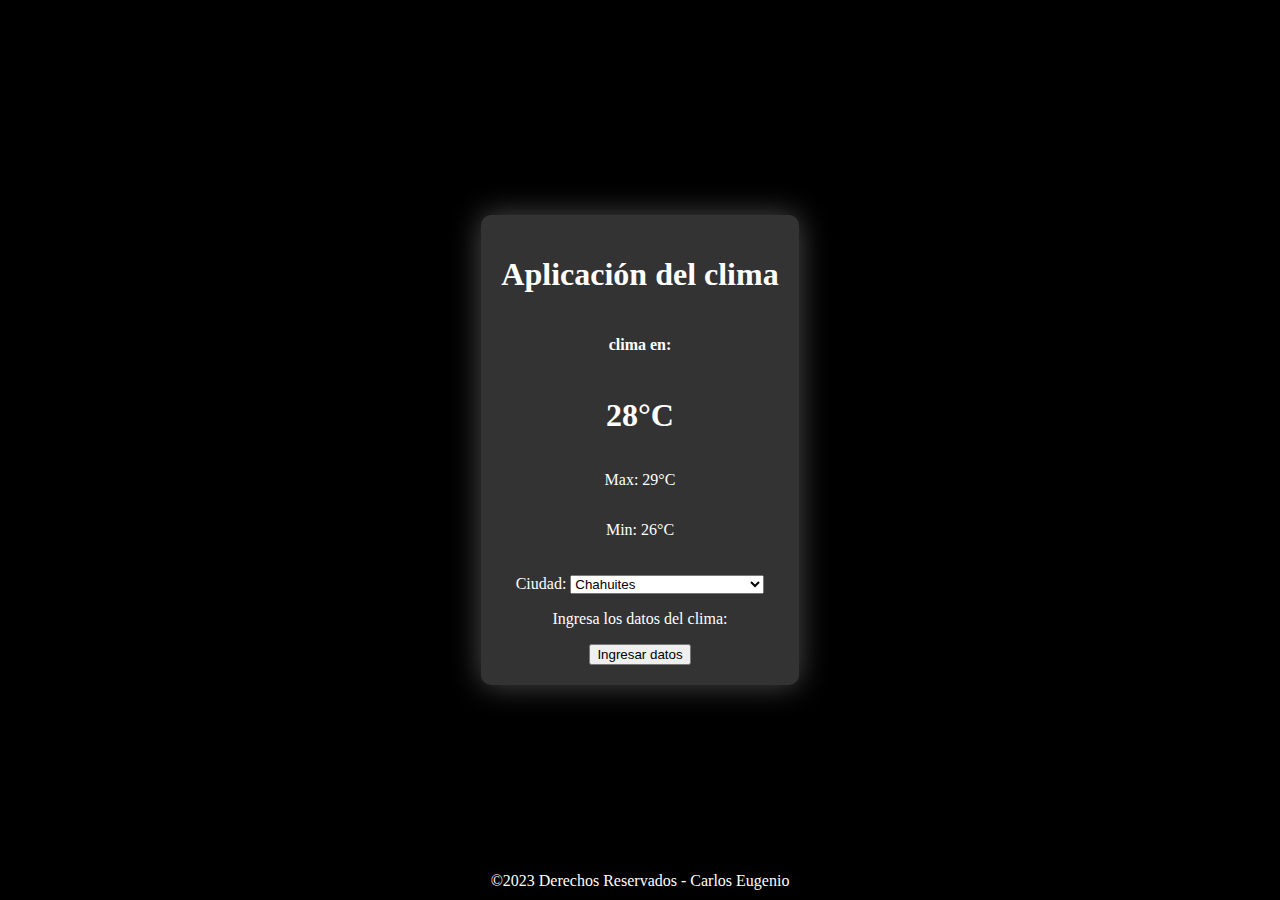
==== Version normal/index.html @ a0622b52 "Primer commit" ====
<!DOCTYPE html>
<html lang="en">

<head>
    <meta charset="UTF-8">
    <meta name="viewport" content="width=device-width, initial-scale=1.0">
    <title>Clima APP</title>
    <style>
        body {
            background-color: black;
            display: flex;
            justify-content: center;
            align-items: center;
            height: 100vh;
            margin: 0;
        }

        #principal {
            color: white;
            display: flex;
            flex-direction: column;
            align-items: center;
            padding: 20px;
            background-color: #333;
            border-radius: 10px;
            box-shadow: 0 0 30px rgba(255, 255, 255, 0.3);
        }

        #opcionesCiudad {
            display: flex;
            flex-direction: column;
            align-items: center;
        }

        form {
            margin-top: 20px;
            text-align: center;
        }

        #buttonCalcular {
            background-color: #5e6063;
            color: white;
            border: none;
            padding: 10px 20px;
            border-radius: 5px;
            cursor: pointer;
            transition: all 0.3s;
            width: 100%;
        }

        #buttonCalcular:hover {
            background-color: #243d5f;
            transform: scaleX(0.80);
        }

        footer {
            color: white;
            text-align: center;
            padding: 10px 0;
            position: absolute;
            bottom: 0;
            width: 100%;
        }

        /* Estilo para la pantalla emergente */
        .popup {
            display: none;
            position: fixed;
            top: 0;
            left: 0;
            width: 100%;
            height: 100%;
            background: rgba(0, 0, 0, 0.7);
        }

        .popup-content {
            position: absolute;
            top: 50%;
            left: 50%;
            transform: translate(-50%, -50%);
            background: white;
            padding: 20px;
            box-shadow: 0 0 10px rgba(0, 0, 0, 0.3);
        }

        #tablaClima {
            width: 100%;
            border-collapse: collapse;
            margin-top: 20px;
        }

        #tablaClima th {
            background-color: #333;
            color: white;
            padding: 10px;
        }

        #tablaClima td {
            text-align: center;
            padding: 10px;
            border: 1px solid #ccc;
        }


        .popup-button {
            background-color: #5e6063;
            color: white;
            border: none;
            padding: 10px 20px;
            border-radius: 5px;
            cursor: pointer;
            transition: all 0.3s;
            margin-right: 10px;
        }

        .popup-button:hover {
            background-color: #243d5f;
            transform: scaleX(0.95);
        }
    </style>
</head>

<body>
    <div id="principal" class="weather-content">
        <h1>Aplicación del clima</h1>
        <div id="opcionesCiudad">
            <h4>clima en:</h4>
            <h1>28°C</h1>
            <p>Max: 29°C</p>
            <p>Min: 26°C</p>
        </div>

        <form action=""  class="get-weather">
            <label for="city">Ciudad:</label>
            <select name="" id="ciudades">
                <option value="">Chahuites</option>
                <option value="">Ciudad Ixtepec</option>
                <option value="">Cuilapan de Guerrero</option>
                <option value="">Huajuapan de León</option>
                <option value="">Juchitan de Zaragoza</option>
                <option value="">Matias Romero</option>
                <option value="">Miahuatlán de Porfirio Díaz</option>
                <option value="">Nejapa de Madero</option>
                <option value="Oaxaca de Juarez">Oaxaca de Juarez</option>
                <option value="">Ocotlán de Morelos</option>
                <option value="">Salina Cruz</option>
                <option value="">Santa Maria Huatulco</option>
                <option value="">Pinotepa Nacional</option>
                <option value="">Santo Domingo Tehuantepec</option>
                <option value="">Tlacolula de Matamoros</option>
                <option value="">Villa de Zaachila</option>
                <option value="">Zimatlan de Álvarez</option>
            </select>

            <p>Ingresa los datos del clima: </p>
            <input type="button" value="Ingresar datos" id="mostrarTablaButton">
        </form>
    </div>

    <!-- Contenedor de la pantalla emergente -->
    <div class="popup" id="popup">
        <div class="popup-content">
            <h2>Tabla de Datos del Clima</h2>
            <p>Ingresa los datos en °C </p>
            <table id="tablaClima">
                <tr>
                    <th>Día</th>
                    <th>Temperatura de Mañana</th>
                    <th>Temperatura de Tarde</th>
                    <th>Temperatura de Noche</th>
                </tr>
            </table>
            <br> <br>
            <button id="cerrarPopup">Cerrar</button>
            <button id="enviarPopup">Calcular Clima</button>
        </div>
    </div>

    <footer>©2023 Derechos Reservados - Carlos Eugenio</footer>

    <script>
        var nombre = document.getElementById("nombreLugar");
        const mostrarTablaButton = document.getElementById('mostrarTablaButton');
        const popup = document.getElementById('popup');
        const cerrarPopup = document.getElementById('cerrarPopup');
        const tablaClima = document.getElementById('tablaClima');
        const enviarPopup = document.getElementById('enviarPopup');
        const editableCells = document.getElementsByClassName('editable-cell');
        const diasSemana = ['Lunes', 'Martes', 'Miércoles', 'Jueves', 'Viernes', 'Sábado', 'Domingo'];
        let climaData = [];

        mostrarTablaButton.addEventListener('click', function () {
            // Abre la ventana emergente
            popup.style.display = 'block';

            // Llena la tabla con los días de la semana
            for (let i = 0; i < diasSemana.length; i++) {
                const fila = tablaClima.insertRow(-1);
                const celdaDia = fila.insertCell(0);
                const celdaManana = fila.insertCell(1);
                const celdaTarde = fila.insertCell(2);
                const celdaNoche = fila.insertCell(3);

                celdaDia.innerHTML = diasSemana[i];
                celdaManana.innerHTML = '<input type="text" class="editable-cell" placeholder = "ej. 35.5 ">';
                celdaTarde.innerHTML = '<input type="text" class="editable-cell">';
                celdaNoche.innerHTML = '<input type="text" class="editable-cell">';
            }
        });

        cerrarPopup.addEventListener('click', function () {
            // Cierra la ventana emergente
            popup.style.display = 'none';
        });

        enviarPopup.addEventListener('click', function () {
            // Guardar los valores ingresados en una matriz
            climaData = [];
            for (let i = 0; i < editableCells.length; i++) {
                climaData.push(editableCells[i].value);
            }

            // Mostrar un mensaje de valores guardados
            alert('Valores de clima guardados: ');

            // Cierra la ventana emergente
            popup.style.display = 'none';

            const ciudad = document.getElementById("ciudades");
            const opcionesCiudad = document.getElementById("opcionesCiudad");

            ciudad.addEventListener("change", function () {
                const ciudadActual = ciudad.value;

                // Cambiar el contenido del <h4> cuando cambie la selección
                opcionesCiudad.getElementsByTagName("h4")[0].textContent = "Clima enn: " + ciudadActual;
            })


            // Reiniciar los valores de las celdas
            for (let i = 0; i < editableCells.length; i++) {
                editableCells[i].value = '';
            }
        });

    </script>
</body>

</html>
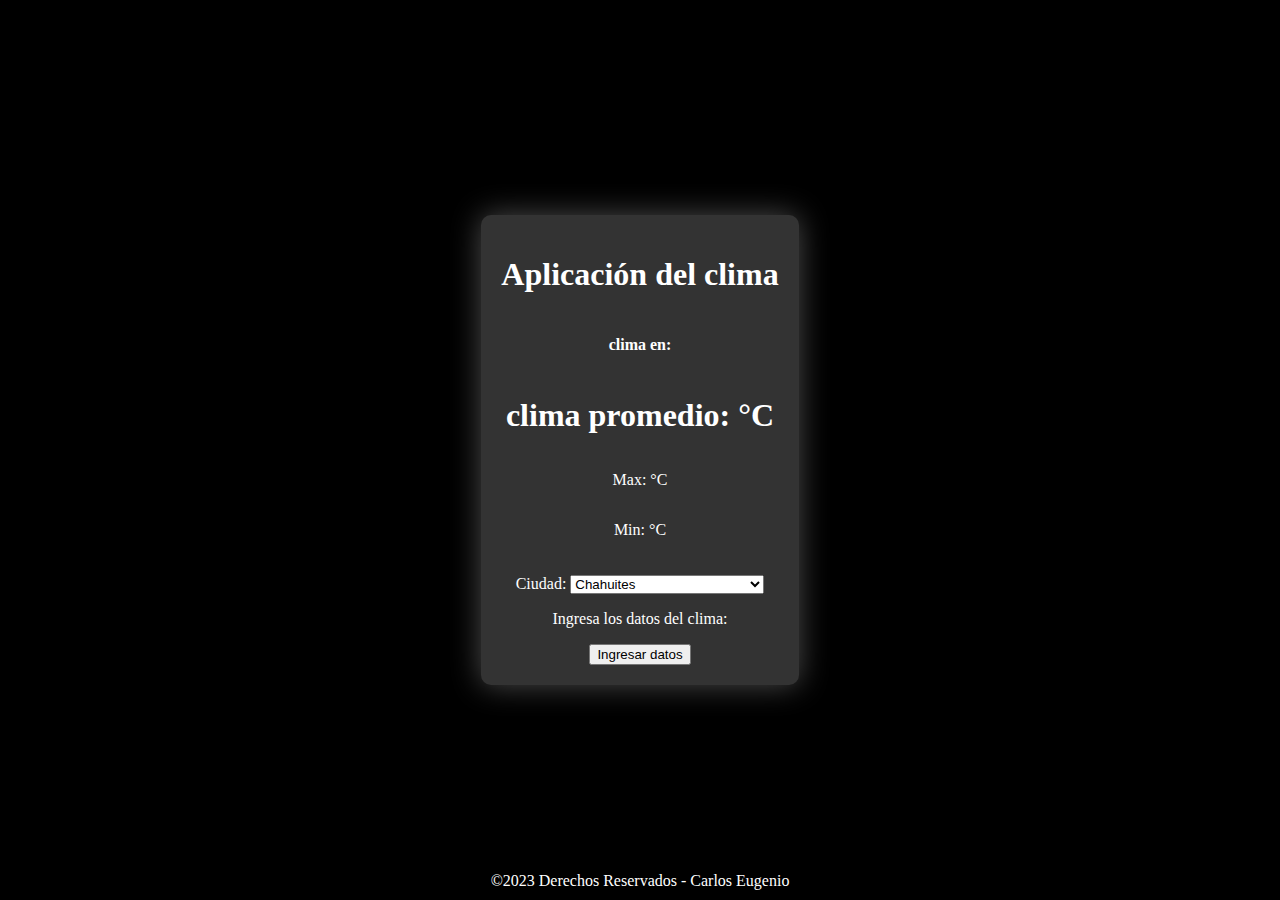
==== commit 956c191f: "Los valores de clima promedio, maxima y minima, ya se muestran en pantalla" ====
--- a/Version normal/index.html
+++ b/Version normal/index.html
@@ -125,31 +125,31 @@
         <h1>Aplicación del clima</h1>
         <div id="opcionesCiudad">
             <h4>clima en:</h4>
-            <h1>28°C</h1>
-            <p>Max: 29°C</p>
-            <p>Min: 26°C</p>
+            <h1 >clima promedio: °C</h1>
+            <p id="maxima">Max: °C</p>
+            <p id="minima">Min: °C</p>
         </div>
 
         <form action=""  class="get-weather">
             <label for="city">Ciudad:</label>
             <select name="" id="ciudades">
-                <option value="">Chahuites</option>
-                <option value="">Ciudad Ixtepec</option>
-                <option value="">Cuilapan de Guerrero</option>
-                <option value="">Huajuapan de León</option>
-                <option value="">Juchitan de Zaragoza</option>
-                <option value="">Matias Romero</option>
-                <option value="">Miahuatlán de Porfirio Díaz</option>
-                <option value="">Nejapa de Madero</option>
+                <option value="Chahuites">Chahuites</option>
+                <option value="Ciudad Ixtepec">Ciudad Ixtepec</option>
+                <option value="Cuilapan de Guerrero">Cuilapan de Guerrero</option>
+                <option value="Huajuapan de León">Huajuapan de León</option>
+                <option value="Juchitan de Zaragoza">Juchitan de Zaragoza</option>
+                <option value="Matias Romero">Matias Romero</option>
+                <option value="Miahuatlán de Porfirio Díaz">Miahuatlán de Porfirio Díaz</option>
+                <option value="Nejapa de Madero">Nejapa de Madero</option>
                 <option value="Oaxaca de Juarez">Oaxaca de Juarez</option>
-                <option value="">Ocotlán de Morelos</option>
-                <option value="">Salina Cruz</option>
-                <option value="">Santa Maria Huatulco</option>
-                <option value="">Pinotepa Nacional</option>
-                <option value="">Santo Domingo Tehuantepec</option>
-                <option value="">Tlacolula de Matamoros</option>
-                <option value="">Villa de Zaachila</option>
-                <option value="">Zimatlan de Álvarez</option>
+                <option value="Ocotlán de Morelos">Ocotlán de Morelos</option>
+                <option value="Salina Cruz">Salina Cruz</option>
+                <option value="Santa Maria Huatulco">Santa Maria Huatulco</option>
+                <option value="Pinotepa Nacional">Pinotepa Nacional</option>
+                <option value="Santo Domingo Tehuantepec">Santo Domingo Tehuantepec</option>
+                <option value="Tlacolula de Matamoros">Tlacolula de Matamoros</option>
+                <option value="Villa de Zaachila">Villa de Zaachila</option>
+                <option value="Zimatlan de Álvarez">Zimatlan de Álvarez</option>
             </select>
 
             <p>Ingresa los datos del clima: </p>
@@ -180,68 +180,86 @@
 
     <script>
         var nombre = document.getElementById("nombreLugar");
-        const mostrarTablaButton = document.getElementById('mostrarTablaButton');
-        const popup = document.getElementById('popup');
-        const cerrarPopup = document.getElementById('cerrarPopup');
-        const tablaClima = document.getElementById('tablaClima');
-        const enviarPopup = document.getElementById('enviarPopup');
-        const editableCells = document.getElementsByClassName('editable-cell');
-        const diasSemana = ['Lunes', 'Martes', 'Miércoles', 'Jueves', 'Viernes', 'Sábado', 'Domingo'];
-        let climaData = [];
-
-        mostrarTablaButton.addEventListener('click', function () {
-            // Abre la ventana emergente
-            popup.style.display = 'block';
-
-            // Llena la tabla con los días de la semana
-            for (let i = 0; i < diasSemana.length; i++) {
-                const fila = tablaClima.insertRow(-1);
-                const celdaDia = fila.insertCell(0);
-                const celdaManana = fila.insertCell(1);
-                const celdaTarde = fila.insertCell(2);
-                const celdaNoche = fila.insertCell(3);
-
-                celdaDia.innerHTML = diasSemana[i];
-                celdaManana.innerHTML = '<input type="text" class="editable-cell" placeholder = "ej. 35.5 ">';
-                celdaTarde.innerHTML = '<input type="text" class="editable-cell">';
-                celdaNoche.innerHTML = '<input type="text" class="editable-cell">';
-            }
-        });
-
-        cerrarPopup.addEventListener('click', function () {
-            // Cierra la ventana emergente
-            popup.style.display = 'none';
-        });
-
-        enviarPopup.addEventListener('click', function () {
-            // Guardar los valores ingresados en una matriz
-            climaData = [];
-            for (let i = 0; i < editableCells.length; i++) {
-                climaData.push(editableCells[i].value);
-            }
-
-            // Mostrar un mensaje de valores guardados
-            alert('Valores de clima guardados: ');
-
-            // Cierra la ventana emergente
-            popup.style.display = 'none';
-
-            const ciudad = document.getElementById("ciudades");
-            const opcionesCiudad = document.getElementById("opcionesCiudad");
-
-            ciudad.addEventListener("change", function () {
-                const ciudadActual = ciudad.value;
-
-                // Cambiar el contenido del <h4> cuando cambie la selección
-                opcionesCiudad.getElementsByTagName("h4")[0].textContent = "Clima enn: " + ciudadActual;
-            })
-
-
-            // Reiniciar los valores de las celdas
-            for (let i = 0; i < editableCells.length; i++) {
-                editableCells[i].value = '';
-            }
-        });
+const mostrarTablaButton = document.getElementById('mostrarTablaButton');
+const popup = document.getElementById('popup');
+const cerrarPopup = document.getElementById('cerrarPopup');
+const tablaClima = document.getElementById('tablaClima');
+const enviarPopup = document.getElementById('enviarPopup');
+const editableCells = document.getElementsByClassName('editable-cell');
+const diasSemana = ['Lunes', 'Martes', 'Miércoles', 'Jueves', 'Viernes', 'Sábado', 'Domingo'];
+let climaData = [];
+
+const ciudad = document.getElementById("ciudades");
+const opcionesCiudad = document.getElementById("opcionesCiudad");
+
+ciudad.addEventListener("change", function () {
+    const ciudadActual = ciudad.value;
+
+    opcionesCiudad.getElementsByTagName("h4")[0].textContent = "Clima en: " + ciudadActual;
+});
+
+mostrarTablaButton.addEventListener('click', function () {
+    // Abre la ventana emergente
+    popup.style.display = 'block';
+
+    // Llena la tabla con los días de la semana
+    for (let i = 0; i < diasSemana.length; i++) {
+        const fila = tablaClima.insertRow(-1);
+        const celdaDia = fila.insertCell(0);
+        const celdaManana = fila.insertCell(1);
+        const celdaTarde = fila.insertCell(2);
+        const celdaNoche = fila.insertCell(3);
+
+        celdaDia.innerHTML = diasSemana[i];
+        celdaManana.innerHTML = '<input type="text" class="editable-cell" placeholder = "ej. 35.5 ">';
+        celdaTarde.innerHTML = '<input type="text" class="editable-cell">';
+        celdaNoche.innerHTML = '<input type="text" class="editable-cell">';
+    }
+});
+
+cerrarPopup.addEventListener('click', function () {
+    // Cierra la ventana emergente
+    popup.style.display = 'none';
+});
+
+enviarPopup.addEventListener('click', function () {
+    // Guardar los valores ingresados en una matriz
+    climaData = [];
+    for (let i = 0; i < editableCells.length; i++) {
+        climaData.push(parseFloat(editableCells[i].value));
+    }
+
+    //calcular el promedio de los datos
+    const climaPromedio = climaData.reduce((acc, val) => acc + val , 0)/climaData.length;
+
+    //encontrar el valor mas bajo
+    const climaMenor  = Math.min(...climaData);
+
+    //encontrar el valor mayor
+    const climaMayor = Math.max(...climaData);
+
+    //console.log(climaPromedio.toFixed(1));
+    //console.log(climaMayor);
+    //console.log(climaMenor);
+
+    opcionesCiudad.getElementsByTagName("h1")[0].textContent = climaPromedio.toFixed(1) + "°C";
+    opcionesCiudad.getElementsByTagName("p")[0].textContent = "Max: " + climaMayor + "°C";
+    opcionesCiudad.getElementsByTagName("p")[1].textContent = "Min: " + climaMenor + "°C";
+
+
+
+    // Mostrar un mensaje de valores guardados
+    alert('Valores de clima guardados: ');
+
+    // Cierra la ventana emergente
+    popup.style.display = 'none';
+
+    // Reiniciar los valores de las celdas
+    for (let i = 0; i < editableCells.length; i++) {
+        editableCells[i].value = '';
+    }
+});
+
 
     </script>
 </body>
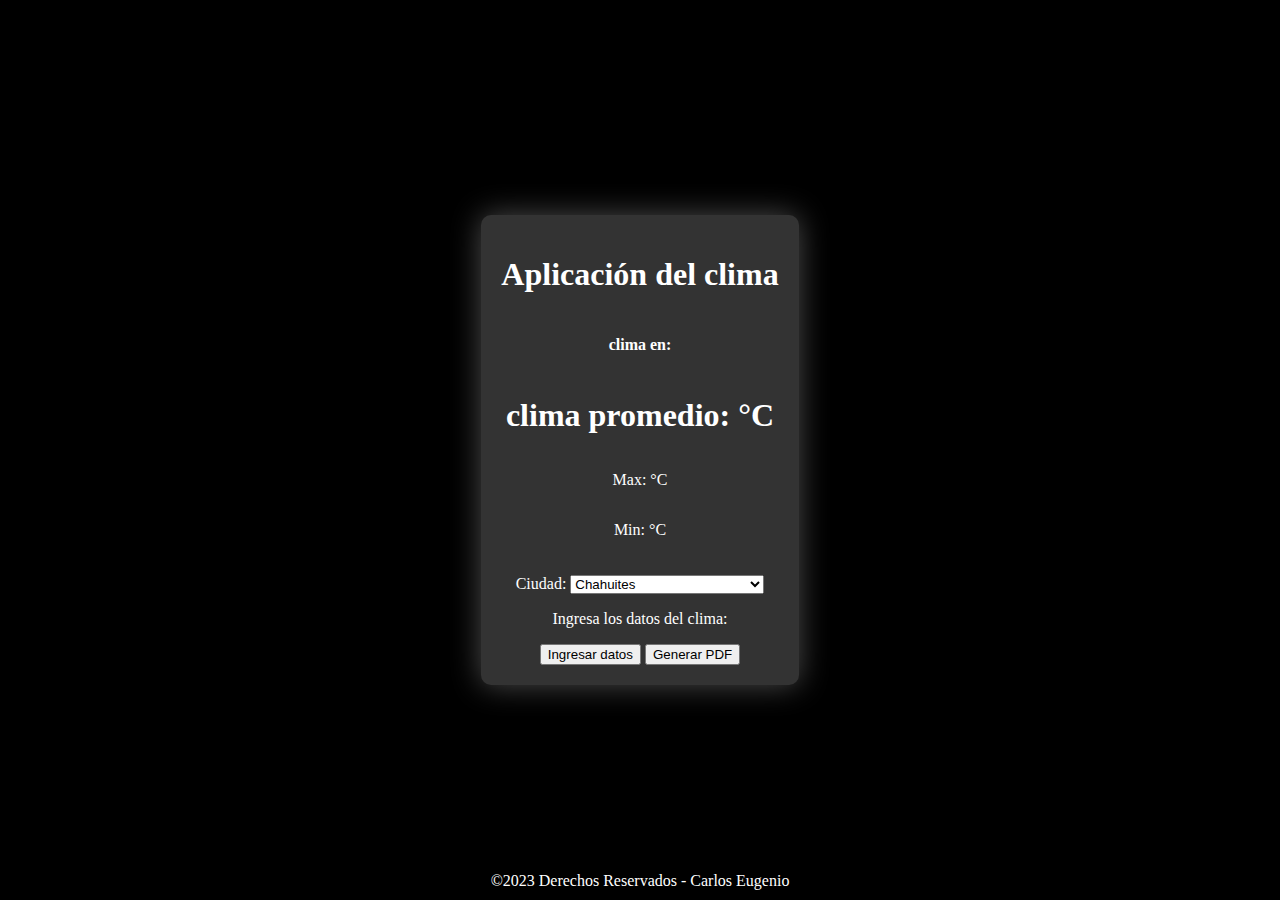
==== commit 262b9f81: "Se agregó la funcion de imprimir para que se muestren los valores generados en un archivo PDF" ====
--- a/Version normal/index.html
+++ b/Version normal/index.html
@@ -5,132 +5,23 @@
     <meta charset="UTF-8">
     <meta name="viewport" content="width=device-width, initial-scale=1.0">
     <title>Clima APP</title>
-    <style>
-        body {
-            background-color: black;
-            display: flex;
-            justify-content: center;
-            align-items: center;
-            height: 100vh;
-            margin: 0;
-        }
 
-        #principal {
-            color: white;
-            display: flex;
-            flex-direction: column;
-            align-items: center;
-            padding: 20px;
-            background-color: #333;
-            border-radius: 10px;
-            box-shadow: 0 0 30px rgba(255, 255, 255, 0.3);
-        }
-
-        #opcionesCiudad {
-            display: flex;
-            flex-direction: column;
-            align-items: center;
-        }
-
-        form {
-            margin-top: 20px;
-            text-align: center;
-        }
-
-        #buttonCalcular {
-            background-color: #5e6063;
-            color: white;
-            border: none;
-            padding: 10px 20px;
-            border-radius: 5px;
-            cursor: pointer;
-            transition: all 0.3s;
-            width: 100%;
-        }
-
-        #buttonCalcular:hover {
-            background-color: #243d5f;
-            transform: scaleX(0.80);
-        }
-
-        footer {
-            color: white;
-            text-align: center;
-            padding: 10px 0;
-            position: absolute;
-            bottom: 0;
-            width: 100%;
-        }
-
-        /* Estilo para la pantalla emergente */
-        .popup {
-            display: none;
-            position: fixed;
-            top: 0;
-            left: 0;
-            width: 100%;
-            height: 100%;
-            background: rgba(0, 0, 0, 0.7);
-        }
-
-        .popup-content {
-            position: absolute;
-            top: 50%;
-            left: 50%;
-            transform: translate(-50%, -50%);
-            background: white;
-            padding: 20px;
-            box-shadow: 0 0 10px rgba(0, 0, 0, 0.3);
-        }
-
-        #tablaClima {
-            width: 100%;
-            border-collapse: collapse;
-            margin-top: 20px;
-        }
-
-        #tablaClima th {
-            background-color: #333;
-            color: white;
-            padding: 10px;
-        }
-
-        #tablaClima td {
-            text-align: center;
-            padding: 10px;
-            border: 1px solid #ccc;
-        }
-
-
-        .popup-button {
-            background-color: #5e6063;
-            color: white;
-            border: none;
-            padding: 10px 20px;
-            border-radius: 5px;
-            cursor: pointer;
-            transition: all 0.3s;
-            margin-right: 10px;
-        }
-
-        .popup-button:hover {
-            background-color: #243d5f;
-            transform: scaleX(0.95);
-        }
-    </style>
+    <link rel="stylesheet" href="style.css">
 </head>
 
 <body>
+
+    <!--Se crea un div "principal" dentro del cual se encuentran todos los elementos del html, esto para poder aplicar los estilos-->
     <div id="principal" class="weather-content">
         <h1>Aplicación del clima</h1>
         <div id="opcionesCiudad">
             <h4>clima en:</h4>
-            <h1 >clima promedio: °C</h1>
+            <h1>clima promedio: °C</h1>
             <p id="maxima">Max: °C</p>
             <p id="minima">Min: °C</p>
         </div>
 
-        <form action=""  class="get-weather">
+        <form action="" class="get-weather">
             <label for="city">Ciudad:</label>
             <select name="" id="ciudades">
                 <option value="Chahuites">Chahuites</option>
@@ -154,10 +45,11 @@
 
             <p>Ingresa los datos del clima: </p>
             <input type="button" value="Ingresar datos" id="mostrarTablaButton">
+            <button id="pdf" onclick="imprimir()">Generar PDF</button>
         </form>
     </div>
 
-    <!-- Contenedor de la pantalla emergente -->
+    <!-- Contenedor de la pantalla emergente que se mostrara al presionar el input "ingresar datos" -->
     <div class="popup" id="popup">
         <div class="popup-content">
             <h2>Tabla de Datos del Clima</h2>
@@ -176,92 +68,12 @@
         </div>
     </div>
 
+
     <footer>©2023 Derechos Reservados - Carlos Eugenio</footer>
 
-    <script>
-        var nombre = document.getElementById("nombreLugar");
-const mostrarTablaButton = document.getElementById('mostrarTablaButton');
-const popup = document.getElementById('popup');
-const cerrarPopup = document.getElementById('cerrarPopup');
-const tablaClima = document.getElementById('tablaClima');
-const enviarPopup = document.getElementById('enviarPopup');
-const editableCells = document.getElementsByClassName('editable-cell');
-const diasSemana = ['Lunes', 'Martes', 'Miércoles', 'Jueves', 'Viernes', 'Sábado', 'Domingo'];
-let climaData = [];
 
-const ciudad = document.getElementById("ciudades");
-const opcionesCiudad = document.getElementById("opcionesCiudad");
+    <script src="function.js"></script>
 
-ciudad.addEventListener("change", function () {
-    const ciudadActual = ciudad.value;
-
-    opcionesCiudad.getElementsByTagName("h4")[0].textContent = "Clima en: " + ciudadActual;
-});
-
-mostrarTablaButton.addEventListener('click', function () {
-    // Abre la ventana emergente
-    popup.style.display = 'block';
-
-    // Llena la tabla con los días de la semana
-    for (let i = 0; i < diasSemana.length; i++) {
-        const fila = tablaClima.insertRow(-1);
-        const celdaDia = fila.insertCell(0);
-        const celdaManana = fila.insertCell(1);
-        const celdaTarde = fila.insertCell(2);
-        const celdaNoche = fila.insertCell(3);
-
-        celdaDia.innerHTML = diasSemana[i];
-        celdaManana.innerHTML = '<input type="text" class="editable-cell" placeholder = "ej. 35.5 ">';
-        celdaTarde.innerHTML = '<input type="text" class="editable-cell">';
-        celdaNoche.innerHTML = '<input type="text" class="editable-cell">';
-    }
-});
-
-cerrarPopup.addEventListener('click', function () {
-    // Cierra la ventana emergente
-    popup.style.display = 'none';
-});
-
-enviarPopup.addEventListener('click', function () {
-    // Guardar los valores ingresados en una matriz
-    climaData = [];
-    for (let i = 0; i < editableCells.length; i++) {
-        climaData.push(parseFloat(editableCells[i].value));
-    }
-
-    //calcular el promedio de los datos
-    const climaPromedio = climaData.reduce((acc, val) => acc + val , 0)/climaData.length;
-
-    //encontrar el valor mas bajo
-    const climaMenor  = Math.min(...climaData);
-
-    //encontrar el valor mayor
-    const climaMayor = Math.max(...climaData);
-
-    //console.log(climaPromedio.toFixed(1));
-    //console.log(climaMayor);
-    //console.log(climaMenor);
-
-    opcionesCiudad.getElementsByTagName("h1")[0].textContent = climaPromedio.toFixed(1) + "°C";
-    opcionesCiudad.getElementsByTagName("p")[0].textContent = "Max: " + climaMayor + "°C";
-    opcionesCiudad.getElementsByTagName("p")[1].textContent = "Min: " + climaMenor + "°C";
-
-
-
-    // Mostrar un mensaje de valores guardados
-    alert('Valores de clima guardados: ');
-
-    // Cierra la ventana emergente
-    popup.style.display = 'none';
-
-    // Reiniciar los valores de las celdas
-    for (let i = 0; i < editableCells.length; i++) {
-        editableCells[i].value = '';
-    }
-});
-
-
-    </script>
 </body>
 
 </html>--- a/Version normal/style.css
+++ b/Version normal/style.css
@@ -0,0 +1,111 @@
+body {
+    background-color: black;
+    display: flex;
+    justify-content: center;
+    align-items: center;
+    height: 100vh;
+    margin: 0;
+}
+
+#principal {
+    color: white;
+    display: flex;
+    flex-direction: column;
+    align-items: center;
+    padding: 20px;
+    background-color: #333;
+    border-radius: 10px;
+    box-shadow: 0 0 30px rgba(255, 255, 255, 0.3);
+}
+
+#opcionesCiudad {
+    display: flex;
+    flex-direction: column;
+    align-items: center;
+}
+
+form {
+    margin-top: 20px;
+    text-align: center;
+}
+
+#buttonCalcular {
+    background-color: #5e6063;
+    color: white;
+    border: none;
+    padding: 10px 20px;
+    border-radius: 5px;
+    cursor: pointer;
+    transition: all 0.3s;
+    width: 100%;
+}
+
+#buttonCalcular:hover {
+    background-color: #243d5f;
+    transform: scaleX(0.80);
+}
+
+footer {
+    color: white;
+    text-align: center;
+    padding: 10px 0;
+    position: absolute;
+    bottom: 0;
+    width: 100%;
+}
+
+/* Estilo para la pantalla emergente */
+.popup {
+    display: none;
+    position: fixed;
+    top: 0;
+    left: 0;
+    width: 100%;
+    height: 100%;
+    background: rgba(0, 0, 0, 0.7);
+}
+
+.popup-content {
+    position: absolute;
+    top: 50%;
+    left: 50%;
+    transform: translate(-50%, -50%);
+    background: white;
+    padding: 20px;
+    box-shadow: 0 0 10px rgba(0, 0, 0, 0.3);
+}
+
+#tablaClima {
+    width: 100%;
+    border-collapse: collapse;
+    margin-top: 20px;
+}
+
+#tablaClima th {
+    background-color: #333;
+    color: white;
+    padding: 10px;
+}
+
+#tablaClima td {
+    text-align: center;
+    padding: 10px;
+    border: 1px solid #ccc;
+}
+
+
+.popup-button {
+    background-color: #5e6063;
+    color: white;
+    border: none;
+    padding: 10px 20px;
+    border-radius: 5px;
+    cursor: pointer;
+    transition: all 0.3s;
+    margin-right: 10px;
+}
+
+.popup-button:hover {
+    background-color: #243d5f;
+    transform: scaleX(0.95);
+}